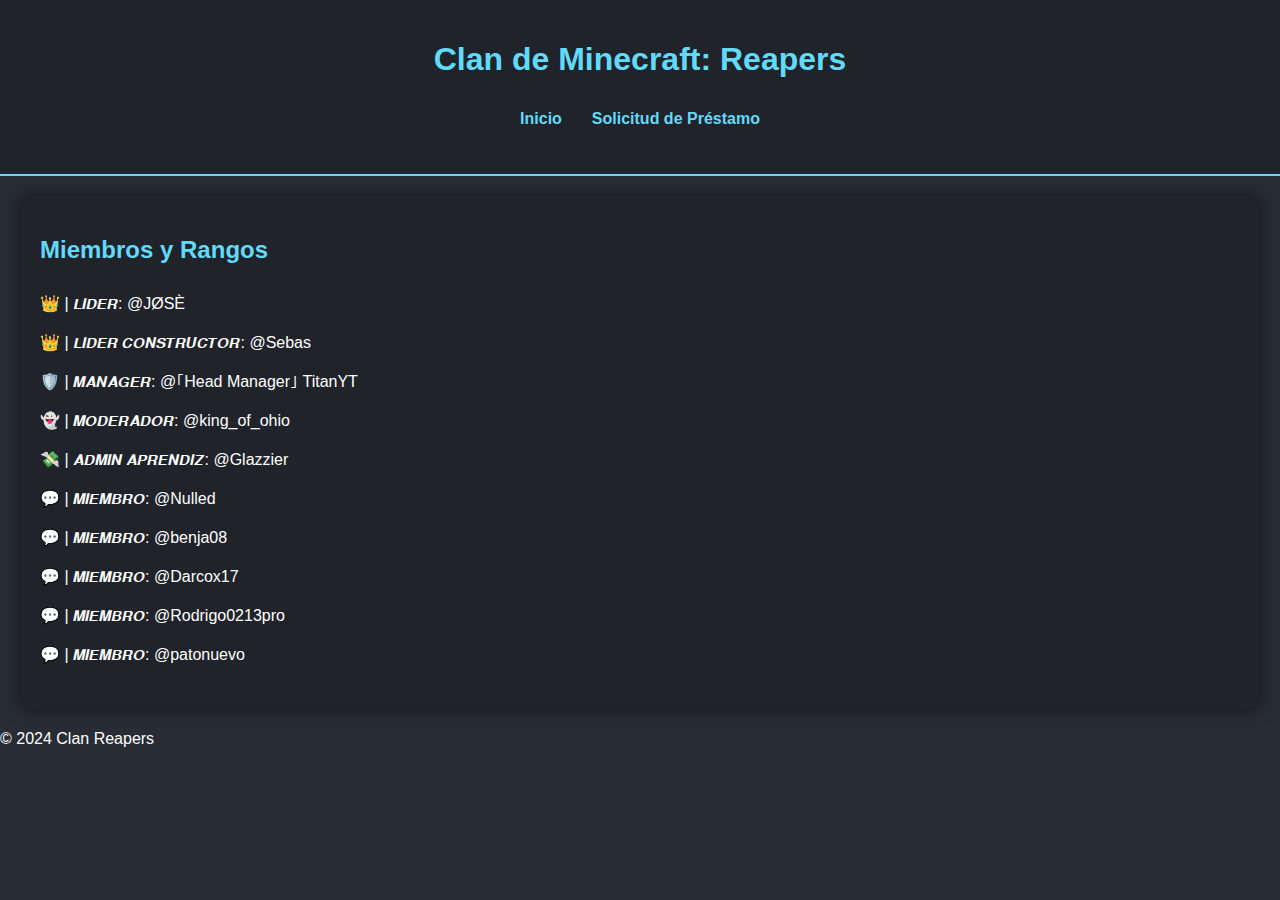
==== miembros.html @ 178bec53 "Actualizacion 1.0" ====
<!DOCTYPE html>
<html lang="es">
  <head>
    <meta charset="UTF-8" />
    <meta name="viewport" content="width=device-width, initial-scale=1.0" />
    <title>Clan Reapers - Miembros</title>
    <link rel="stylesheet" href="styles.css" />
  </head>
  <body>
    <header>
      <h1>Clan de Minecraft: Reapers</h1>
      <nav>
        <ul>
          <li><a href="index.html">Inicio</a></li>
          <li><a href="prestamos.html">Solicitud de Préstamo</a></li>
        </ul>
      </nav>
    </header>

    <section>
      <h2>Miembros y Rangos</h2>
      <ul>
        <li>👑 | 𝙇𝙄𝘿𝙀𝙍: @JØSÈ</li>
        <li>👑 | 𝙇𝙄𝘿𝙀𝙍 𝘾𝙊𝙉𝙎𝙏𝙍𝙐𝘾𝙏𝙊𝙍: @Sebas</li>
        <li>🛡️ | 𝙈𝘼𝙉𝘼𝙂𝙀𝙍: @｢Head Manager｣ TitanYT</li>
        <li>👻 | 𝙈𝙊𝘿𝙀𝙍𝘼𝘿𝙊𝙍: @king_of_ohio</li>
        <li>💸 | 𝘼𝘿𝙈𝙄𝙉 𝘼𝙋𝙍𝙀𝙉𝘿𝙄𝙕: @Glazzier</li>
        <li>💬 | 𝙈𝙄𝙀𝙈𝘽𝙍𝙊: @Nulled</li>
        <li>💬 | 𝙈𝙄𝙀𝙈𝘽𝙍𝙊: @benja08</li>
        <li>💬 | 𝙈𝙄𝙀𝙈𝘽𝙍𝙊: @Darcox17</li>
        <li>💬 | 𝙈𝙄𝙀𝙈𝘽𝙍𝙊: @Rodrigo0213pro</li>
        <li>💬 | 𝙈𝙄𝙀𝙈𝘽𝙍𝙊: @patonuevo</li>
      </ul>
    </section>

    <footer>
      <p>© 2024 Clan Reapers</p>
    </footer>
  </body>
</html>
---- styles.css ----
body {
  font-family: "Arial", sans-serif;
  background-color: #282c34;
  color: #ffffff;
  margin: 0;
  padding: 0;
}

header {
  background-color: #20232a;
  color: white;
  padding: 20px;
  text-align: center;
  border-bottom: 2px solid #61dafb;
}

nav ul {
  list-style: none;
  padding: 0;
  display: flex;
  justify-content: center;
}

nav ul li {
  margin: 0 15px;
}

nav ul li a {
  color: #61dafb;
  text-decoration: none;
  font-weight: bold;
  transition: color 0.3s;
}

nav ul li a:hover {
  color: #21a1f1;
}

section {
  padding: 20px;
  margin: 20px;
  background-color: #20232a;
  border-radius: 10px;
  box-shadow: 0 0 15px rgba(0, 0, 0, 0.5);
}

h1,
h2 {
  color: #61dafb;
}

ul {
  list-style-type: none;
  padding: 0;
}

li {
  padding: 10px 0;
}

form {
  display: flex;
  flex-direction: column;
}

label {
  margin-top: 10px;
}

input,
select,
button {
  padding: 10px;
  margin-top: 10px;
  border: none;
  border-radius: 5px;
}

button {
  background-color: #61dafb;
  color: #20232a;
  cursor: pointer;
  transition: background-color 0.3s;
}

button:hover {
  background-color: #21a1f1;
}

.result {
  margin-top: 20px;
  padding: 20px;
  background-color: #61dafb;
  color: #20232a;
  border-radius: 10px;
  display: none;
}
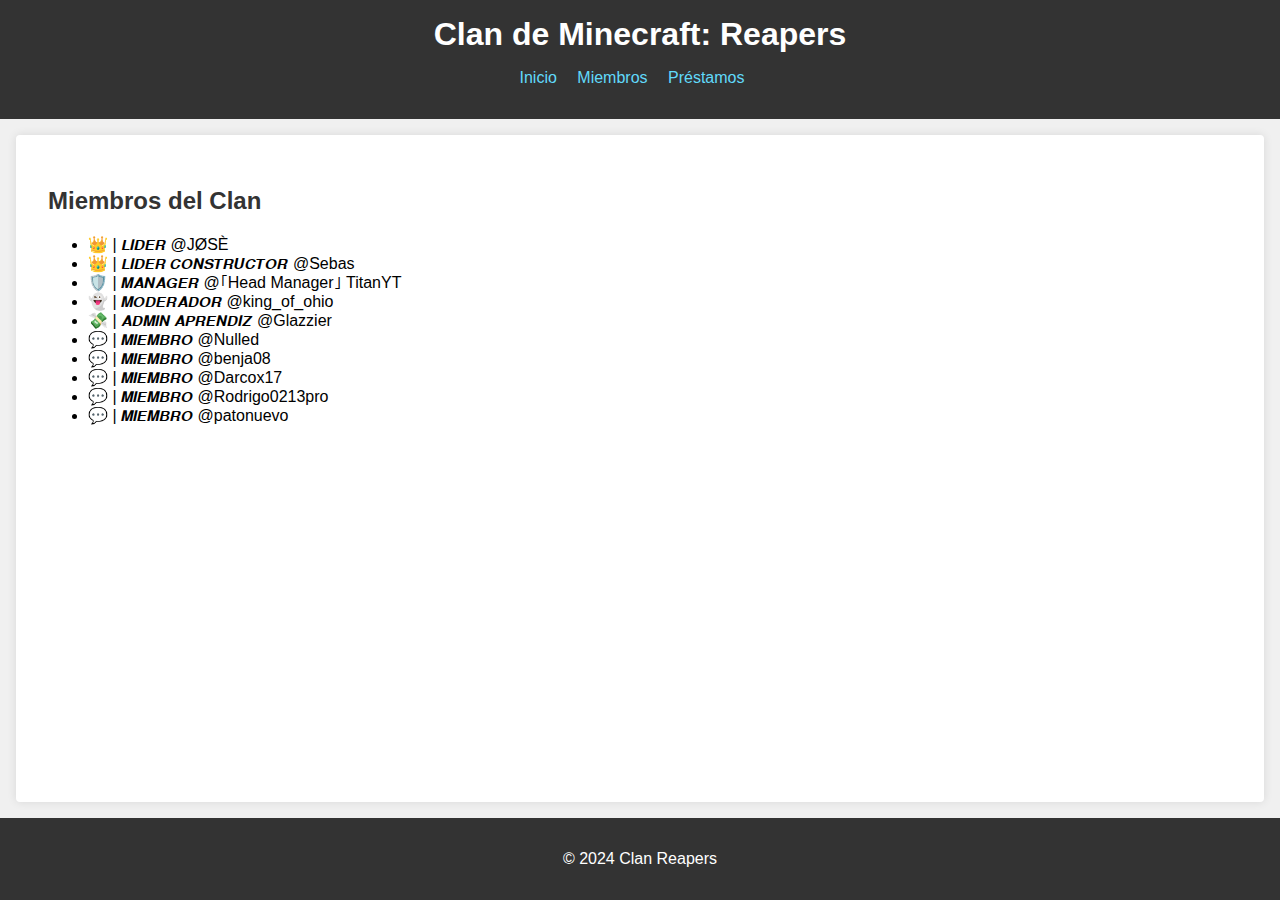
==== commit 15a1a54c: "V1.1" ====
--- a/miembros.html
+++ b/miembros.html
@@ -12,24 +12,25 @@
       <nav>
         <ul>
           <li><a href="index.html">Inicio</a></li>
-          <li><a href="prestamos.html">Solicitud de Préstamo</a></li>
+          <li><a href="miembros.html">Miembros</a></li>
+          <li><a href="prestamos.html">Préstamos</a></li>
         </ul>
       </nav>
     </header>
 
-    <section>
-      <h2>Miembros y Rangos</h2>
-      <ul>
-        <li>👑 | 𝙇𝙄𝘿𝙀𝙍: @JØSÈ</li>
-        <li>👑 | 𝙇𝙄𝘿𝙀𝙍 𝘾𝙊𝙉𝙎𝙏𝙍𝙐𝘾𝙏𝙊𝙍: @Sebas</li>
-        <li>🛡️ | 𝙈𝘼𝙉𝘼𝙂𝙀𝙍: @｢Head Manager｣ TitanYT</li>
-        <li>👻 | 𝙈𝙊𝘿𝙀𝙍𝘼𝘿𝙊𝙍: @king_of_ohio</li>
-        <li>💸 | 𝘼𝘿𝙈𝙄𝙉 𝘼𝙋𝙍𝙀𝙉𝘿𝙄𝙕: @Glazzier</li>
-        <li>💬 | 𝙈𝙄𝙀𝙈𝘽𝙍𝙊: @Nulled</li>
-        <li>💬 | 𝙈𝙄𝙀𝙈𝘽𝙍𝙊: @benja08</li>
-        <li>💬 | 𝙈𝙄𝙀𝙈𝘽𝙍𝙊: @Darcox17</li>
-        <li>💬 | 𝙈𝙄𝙀𝙈𝘽𝙍𝙊: @Rodrigo0213pro</li>
-        <li>💬 | 𝙈𝙄𝙀𝙈𝘽𝙍𝙊: @patonuevo</li>
+    <section class="content">
+      <h2>Miembros del Clan</h2>
+      <ul class="member-list">
+        <li>👑 | 𝙇𝙄𝘿𝙀𝙍 @JØSÈ</li>
+        <li>👑 | 𝙇𝙄𝘿𝙀𝙍 𝘾𝙊𝙉𝙎𝙏𝙍𝙐𝘾𝙏𝙊𝙍 @Sebas</li>
+        <li>🛡️ | 𝙈𝘼𝙉𝘼𝙂𝙀𝙍 @｢Head Manager｣ TitanYT</li>
+        <li>👻 | 𝙈𝙊𝘿𝙀𝙍𝘼𝘿𝙊𝙍 @king_of_ohio</li>
+        <li>💸 | 𝘼𝘿𝙈𝙄𝙉 𝘼𝙋𝙍𝙀𝙉𝘿𝙄𝙕 @Glazzier</li>
+        <li>💬 | 𝙈𝙄𝙀𝙈𝘽𝙍𝙊 @Nulled</li>
+        <li>💬 | 𝙈𝙄𝙀𝙈𝘽𝙍𝙊 @benja08</li>
+        <li>💬 | 𝙈𝙄𝙀𝙈𝘽𝙍𝙊 @Darcox17</li>
+        <li>💬 | 𝙈𝙄𝙀𝙈𝘽𝙍𝙊 @Rodrigo0213pro</li>
+        <li>💬 | 𝙈𝙄𝙀𝙈𝘽𝙍𝙊 @patonuevo</li>
       </ul>
     </section>
 
--- a/styles.css
+++ b/styles.css
@@ -1,61 +1,56 @@
 body {
-  font-family: "Arial", sans-serif;
-  background-color: #282c34;
-  color: #ffffff;
+  font-family: Arial, sans-serif;
+  background-color: #f0f0f0;
   margin: 0;
   padding: 0;
+  display: flex;
+  flex-direction: column;
+  min-height: 100vh;
 }
 
 header {
-  background-color: #20232a;
-  color: white;
-  padding: 20px;
+  background-color: #333;
+  color: #fff;
+  padding: 1rem;
   text-align: center;
-  border-bottom: 2px solid #61dafb;
+}
+
+header h1 {
+  margin: 0;
+  font-size: 2rem;
 }
 
 nav ul {
-  list-style: none;
+  list-style-type: none;
   padding: 0;
-  display: flex;
-  justify-content: center;
+  text-align: center;
 }
 
 nav ul li {
-  margin: 0 15px;
+  display: inline;
+  margin-right: 1rem;
 }
 
 nav ul li a {
   color: #61dafb;
   text-decoration: none;
-  font-weight: bold;
-  transition: color 0.3s;
 }
 
 nav ul li a:hover {
-  color: #21a1f1;
+  text-decoration: underline;
 }
 
-section {
-  padding: 20px;
-  margin: 20px;
-  background-color: #20232a;
-  border-radius: 10px;
-  box-shadow: 0 0 15px rgba(0, 0, 0, 0.5);
+.content {
+  flex: 1;
+  padding: 2rem;
+  background-color: #fff;
+  margin: 1rem;
+  border-radius: 4px;
+  box-shadow: 0 0 10px rgba(0, 0, 0, 0.1);
 }
 
-h1,
 h2 {
-  color: #61dafb;
-}
-
-ul {
-  list-style-type: none;
-  padding: 0;
-}
-
-li {
-  padding: 10px 0;
+  color: #333;
 }
 
 form {
@@ -64,34 +59,52 @@
 }
 
 label {
-  margin-top: 10px;
+  margin-top: 1rem;
+  margin-bottom: 0.5rem;
+  font-weight: bold;
 }
 
-input,
 select,
-button {
-  padding: 10px;
-  margin-top: 10px;
-  border: none;
-  border-radius: 5px;
+input[type="text"],
+input[type="range"],
+input[type="number"],
+.button {
+  padding: 0.5rem;
+  margin-bottom: 1rem;
+  border: 1px solid #ccc;
+  border-radius: 4px;
 }
 
-button {
-  background-color: #61dafb;
-  color: #20232a;
-  cursor: pointer;
-  transition: background-color 0.3s;
+input[type="range"] {
+  width: 100%;
 }
 
-button:hover {
-  background-color: #21a1f1;
+.button {
+  background-color: #007bff;
+  color: #fff;
+  padding: 0.5rem 1rem;
+  border: none;
+  border-radius: 4px;
+  cursor: pointer;
+  margin-bottom: 1rem;
+}
+
+.button:hover {
+  background-color: #0056b3;
 }
 
 .result {
-  margin-top: 20px;
-  padding: 20px;
-  background-color: #61dafb;
-  color: #20232a;
-  border-radius: 10px;
+  background-color: #e0e0e0;
+  padding: 1rem;
+  border-radius: 4px;
+  margin-top: 1rem;
   display: none;
 }
+
+footer {
+  background-color: #333;
+  color: #fff;
+  text-align: center;
+  padding: 1rem;
+  margin-top: auto;
+}
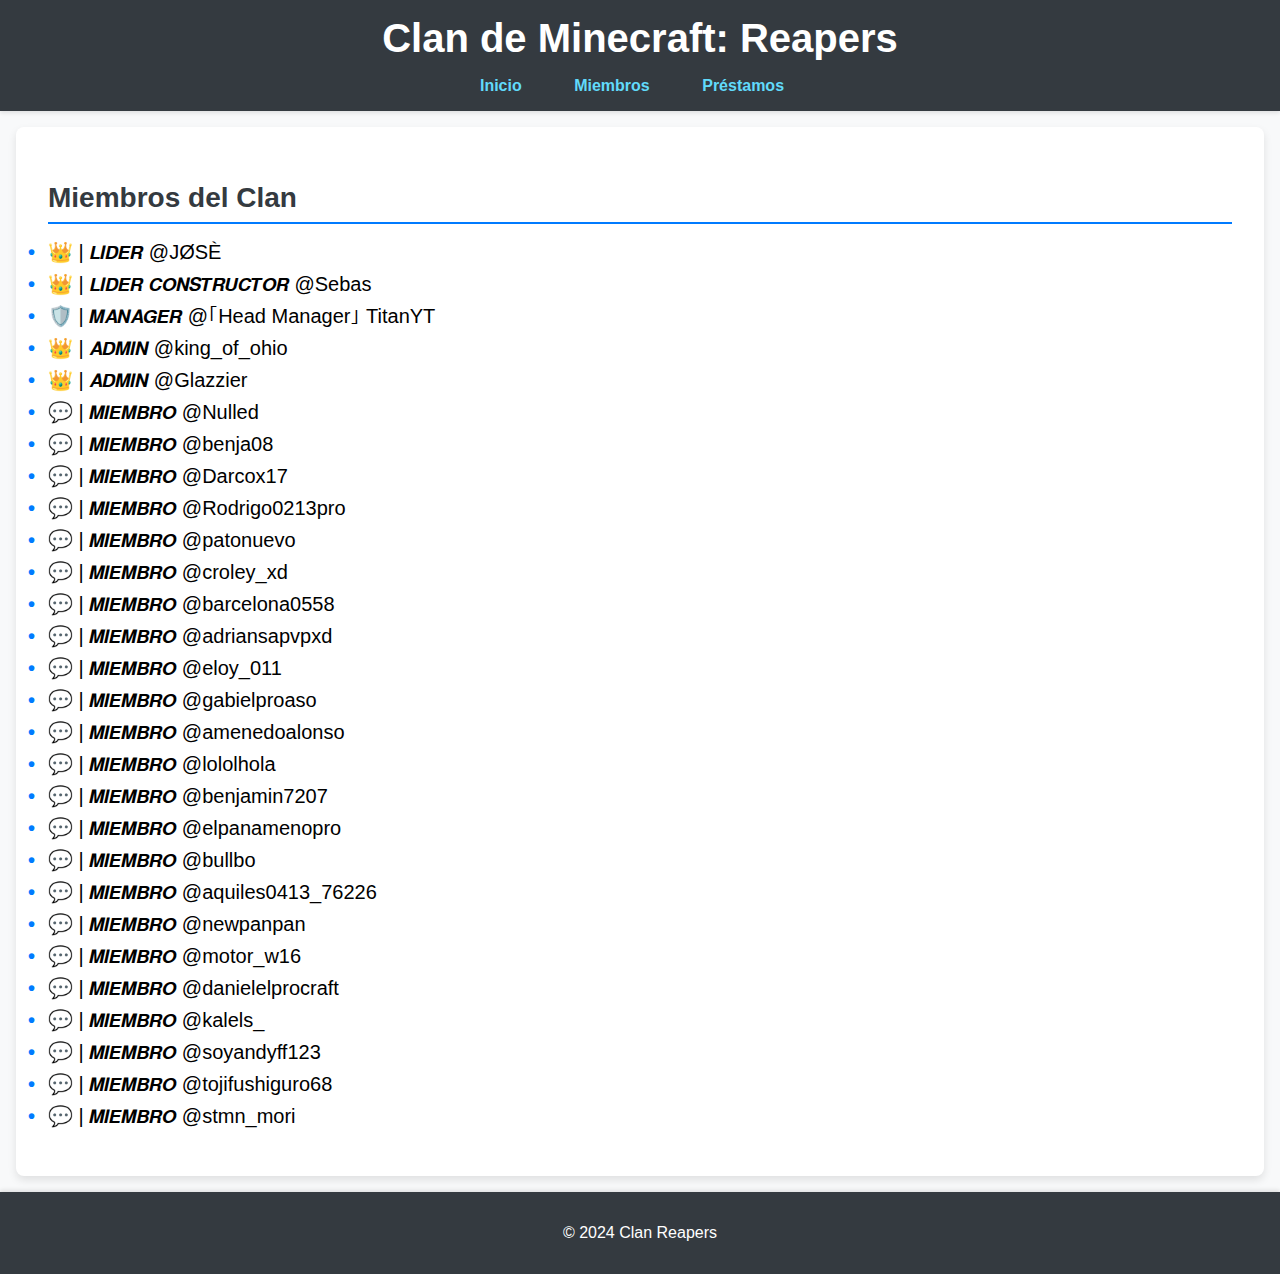
==== commit a6d29b4d: "actualizacion miembros" ====
--- a/miembros.html
+++ b/miembros.html
@@ -24,13 +24,31 @@
         <li>👑 | 𝙇𝙄𝘿𝙀𝙍 @JØSÈ</li>
         <li>👑 | 𝙇𝙄𝘿𝙀𝙍 𝘾𝙊𝙉𝙎𝙏𝙍𝙐𝘾𝙏𝙊𝙍 @Sebas</li>
         <li>🛡️ | 𝙈𝘼𝙉𝘼𝙂𝙀𝙍 @｢Head Manager｣ TitanYT</li>
-        <li>👻 | 𝙈𝙊𝘿𝙀𝙍𝘼𝘿𝙊𝙍 @king_of_ohio</li>
-        <li>💸 | 𝘼𝘿𝙈𝙄𝙉 𝘼𝙋𝙍𝙀𝙉𝘿𝙄𝙕 @Glazzier</li>
+        <li>👑 | 𝘼𝘿𝙈𝙄𝙉 @king_of_ohio</li>
+        <li>👑 | 𝘼𝘿𝙈𝙄𝙉 @Glazzier</li>
         <li>💬 | 𝙈𝙄𝙀𝙈𝘽𝙍𝙊 @Nulled</li>
         <li>💬 | 𝙈𝙄𝙀𝙈𝘽𝙍𝙊 @benja08</li>
         <li>💬 | 𝙈𝙄𝙀𝙈𝘽𝙍𝙊 @Darcox17</li>
         <li>💬 | 𝙈𝙄𝙀𝙈𝘽𝙍𝙊 @Rodrigo0213pro</li>
         <li>💬 | 𝙈𝙄𝙀𝙈𝘽𝙍𝙊 @patonuevo</li>
+        <li>💬 | 𝙈𝙄𝙀𝙈𝘽𝙍𝙊 @croley_xd</li>
+        <li>💬 | 𝙈𝙄𝙀𝙈𝘽𝙍𝙊 @barcelona0558</li>
+        <li>💬 | 𝙈𝙄𝙀𝙈𝘽𝙍𝙊 @adriansapvpxd</li>
+        <li>💬 | 𝙈𝙄𝙀𝙈𝘽𝙍𝙊 @eloy_011</li>
+        <li>💬 | 𝙈𝙄𝙀𝙈𝘽𝙍𝙊 @gabielproaso</li>
+        <li>💬 | 𝙈𝙄𝙀𝙈𝘽𝙍𝙊 @amenedoalonso</li>
+        <li>💬 | 𝙈𝙄𝙀𝙈𝘽𝙍𝙊 @lololhola</li>
+        <li>💬 | 𝙈𝙄𝙀𝙈𝘽𝙍𝙊 @benjamin7207</li>
+        <li>💬 | 𝙈𝙄𝙀𝙈𝘽𝙍𝙊 @elpanamenopro</li>
+        <li>💬 | 𝙈𝙄𝙀𝙈𝘽𝙍𝙊 @bullbo</li>
+        <li>💬 | 𝙈𝙄𝙀𝙈𝘽𝙍𝙊 @aquiles0413_76226</li>
+        <li>💬 | 𝙈𝙄𝙀𝙈𝘽𝙍𝙊 @newpanpan</li>
+        <li>💬 | 𝙈𝙄𝙀𝙈𝘽𝙍𝙊 @motor_w16</li>
+        <li>💬 | 𝙈𝙄𝙀𝙈𝘽𝙍𝙊 @danielelprocraft</li>
+        <li>💬 | 𝙈𝙄𝙀𝙈𝘽𝙍𝙊 @kalels_</li>
+        <li>💬 | 𝙈𝙄𝙀𝙈𝘽𝙍𝙊 @soyandyff123</li>
+        <li>💬 | 𝙈𝙄𝙀𝙈𝘽𝙍𝙊 @tojifushiguro68</li>
+        <li>💬 | 𝙈𝙄𝙀𝙈𝘽𝙍𝙊 @stmn_mori</li>
       </ul>
     </section>
 
--- a/styles.css
+++ b/styles.css
@@ -1,6 +1,6 @@
 body {
   font-family: Arial, sans-serif;
-  background-color: #f0f0f0;
+  background-color: #f8f9fa;
   margin: 0;
   padding: 0;
   display: flex;
@@ -9,21 +9,23 @@
 }
 
 header {
-  background-color: #333;
+  background-color: #343a40;
   color: #fff;
   padding: 1rem;
   text-align: center;
+  box-shadow: 0 2px 4px rgba(0, 0, 0, 0.1);
 }
 
 header h1 {
   margin: 0;
-  font-size: 2rem;
+  font-size: 2.5rem;
 }
 
 nav ul {
   list-style-type: none;
   padding: 0;
   text-align: center;
+  margin: 1rem 0 0 0;
 }
 
 nav ul li {
@@ -34,10 +36,15 @@
 nav ul li a {
   color: #61dafb;
   text-decoration: none;
+  font-weight: bold;
+  padding: 0.5rem 1rem;
+  border-radius: 4px;
+  transition: background-color 0.3s ease;
 }
 
 nav ul li a:hover {
-  text-decoration: underline;
+  background-color: #495057;
+  text-decoration: none;
 }
 
 .content {
@@ -45,12 +52,37 @@
   padding: 2rem;
   background-color: #fff;
   margin: 1rem;
-  border-radius: 4px;
-  box-shadow: 0 0 10px rgba(0, 0, 0, 0.1);
+  border-radius: 8px;
+  box-shadow: 0 4px 8px rgba(0, 0, 0, 0.1);
 }
 
 h2 {
-  color: #333;
+  color: #343a40;
+  margin-bottom: 1rem;
+  font-size: 1.75rem;
+  border-bottom: 2px solid #007bff;
+  padding-bottom: 0.5rem;
+}
+
+ul.member-list {
+  list-style-type: none;
+  padding: 0;
+}
+
+ul.member-list li {
+  font-size: 1.25rem;
+  margin-bottom: 0.5rem;
+  display: flex;
+  align-items: center;
+}
+
+ul.member-list li::before {
+  content: "•";
+  color: #007bff;
+  font-weight: bold;
+  display: inline-block;
+  width: 1em;
+  margin-left: -1em;
 }
 
 form {
@@ -62,6 +94,7 @@
   margin-top: 1rem;
   margin-bottom: 0.5rem;
   font-weight: bold;
+  color: #495057;
 }
 
 select,
@@ -69,10 +102,11 @@
 input[type="range"],
 input[type="number"],
 .button {
-  padding: 0.5rem;
+  padding: 0.75rem;
   margin-bottom: 1rem;
-  border: 1px solid #ccc;
+  border: 1px solid #ced4da;
   border-radius: 4px;
+  font-size: 1rem;
 }
 
 input[type="range"] {
@@ -82,11 +116,12 @@
 .button {
   background-color: #007bff;
   color: #fff;
-  padding: 0.5rem 1rem;
+  padding: 0.75rem 1.5rem;
   border: none;
   border-radius: 4px;
   cursor: pointer;
-  margin-bottom: 1rem;
+  font-size: 1rem;
+  transition: background-color 0.3s ease;
 }
 
 .button:hover {
@@ -94,17 +129,36 @@
 }
 
 .result {
-  background-color: #e0e0e0;
-  padding: 1rem;
-  border-radius: 4px;
+  background-color: #e9ecef;
+  padding: 1.5rem;
+  border-radius: 8px;
   margin-top: 1rem;
   display: none;
+  font-size: 1rem;
+  color: #495057;
 }
 
 footer {
-  background-color: #333;
+  background-color: #343a40;
   color: #fff;
   text-align: center;
   padding: 1rem;
   margin-top: auto;
+  box-shadow: 0 -2px 4px rgba(0, 0, 0, 0.1);
 }
+
+@media (max-width: 768px) {
+  .content {
+    margin: 0.5rem;
+    padding: 1rem;
+  }
+
+  .button {
+    padding: 0.5rem 1rem;
+  }
+
+  nav ul li {
+    display: block;
+    margin: 0.5rem 0;
+  }
+}
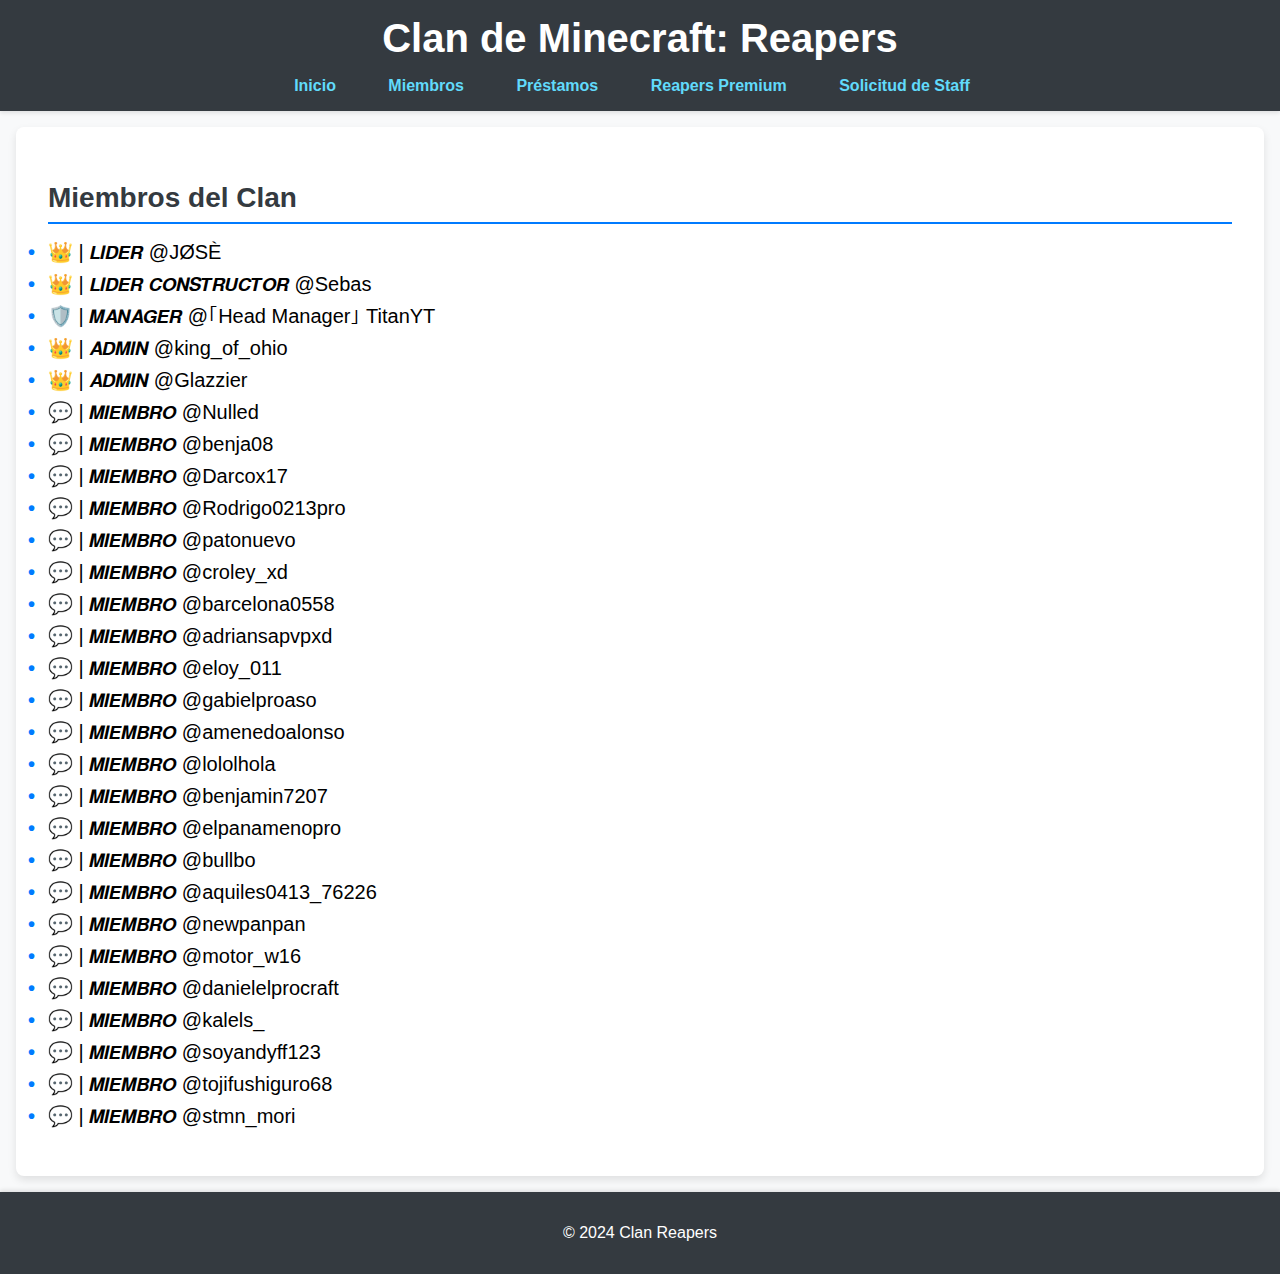
==== commit 39ff8ee1: "actualizacion XD" ====
--- a/miembros.html
+++ b/miembros.html
@@ -14,6 +14,8 @@
           <li><a href="index.html">Inicio</a></li>
           <li><a href="miembros.html">Miembros</a></li>
           <li><a href="prestamos.html">Préstamos</a></li>
+          <li><a href="premium.html">Reapers Premium</a></li>
+          <li><a href="staff.html">Solicitud de Staff</a></li>
         </ul>
       </nav>
     </header>
--- a/styles.css
+++ b/styles.css
@@ -1,3 +1,4 @@
+/* Estilos base */
 body {
   font-family: Arial, sans-serif;
   background-color: #f8f9fa;
@@ -29,7 +30,7 @@
 }
 
 nav ul li {
-  display: inline;
+  display: inline-block; /* Cambiado a inline-block para mejor alineación */
   margin-right: 1rem;
 }
 
@@ -44,7 +45,6 @@
 
 nav ul li a:hover {
   background-color: #495057;
-  text-decoration: none;
 }
 
 .content {
@@ -85,14 +85,77 @@
   margin-left: -1em;
 }
 
+.plans {
+  display: flex;
+  flex-wrap: wrap;
+  gap: 2rem;
+  justify-content: center;
+  margin-top: 2rem;
+}
+
+.plan {
+  background-color: #e9ecef;
+  border: 1px solid #ced4da;
+  border-radius: 8px;
+  padding: 1.5rem;
+  width: 100%;
+  max-width: 300px;
+  text-align: center;
+  box-shadow: 0 4px 8px rgba(0, 0, 0, 0.1);
+  transition: transform 0.3s ease, box-shadow 0.3s ease;
+}
+
+.plan:hover {
+  transform: translateY(-10px);
+  box-shadow: 0 8px 16px rgba(0, 0, 0, 0.2);
+}
+
+.plan h4 {
+  color: #343a40;
+  font-size: 1.5rem;
+  margin-bottom: 1rem;
+}
+
+.plan p {
+  font-size: 1.25rem;
+  color: #007bff;
+  margin-bottom: 1rem;
+}
+
+.plan ul {
+  list-style-type: none;
+  padding: 0;
+  margin: 0 0 1rem 0;
+  text-align: left;
+}
+
+.plan ul li {
+  margin-bottom: 0.5rem;
+  display: flex;
+  align-items: center;
+}
+
+.plan ul li::before {
+  content: "✔";
+  color: #007bff;
+  font-weight: bold;
+  display: inline-block;
+  width: 1em;
+  margin-left: -1em;
+}
+
+.family-plan {
+  border: 2px solid #007bff;
+}
+
 form {
   display: flex;
   flex-direction: column;
+  gap: 1rem;
+  margin-top: 2rem;
 }
 
 label {
-  margin-top: 1rem;
-  margin-bottom: 0.5rem;
   font-weight: bold;
   color: #495057;
 }
@@ -103,7 +166,6 @@
 input[type="number"],
 .button {
   padding: 0.75rem;
-  margin-bottom: 1rem;
   border: 1px solid #ced4da;
   border-radius: 4px;
   font-size: 1rem;
@@ -133,9 +195,9 @@
   padding: 1.5rem;
   border-radius: 8px;
   margin-top: 1rem;
-  display: none;
   font-size: 1rem;
   color: #495057;
+  display: none;
 }
 
 footer {
@@ -153,6 +215,11 @@
     padding: 1rem;
   }
 
+  .plans {
+    flex-direction: column;
+    align-items: center;
+  }
+
   .button {
     padding: 0.5rem 1rem;
   }
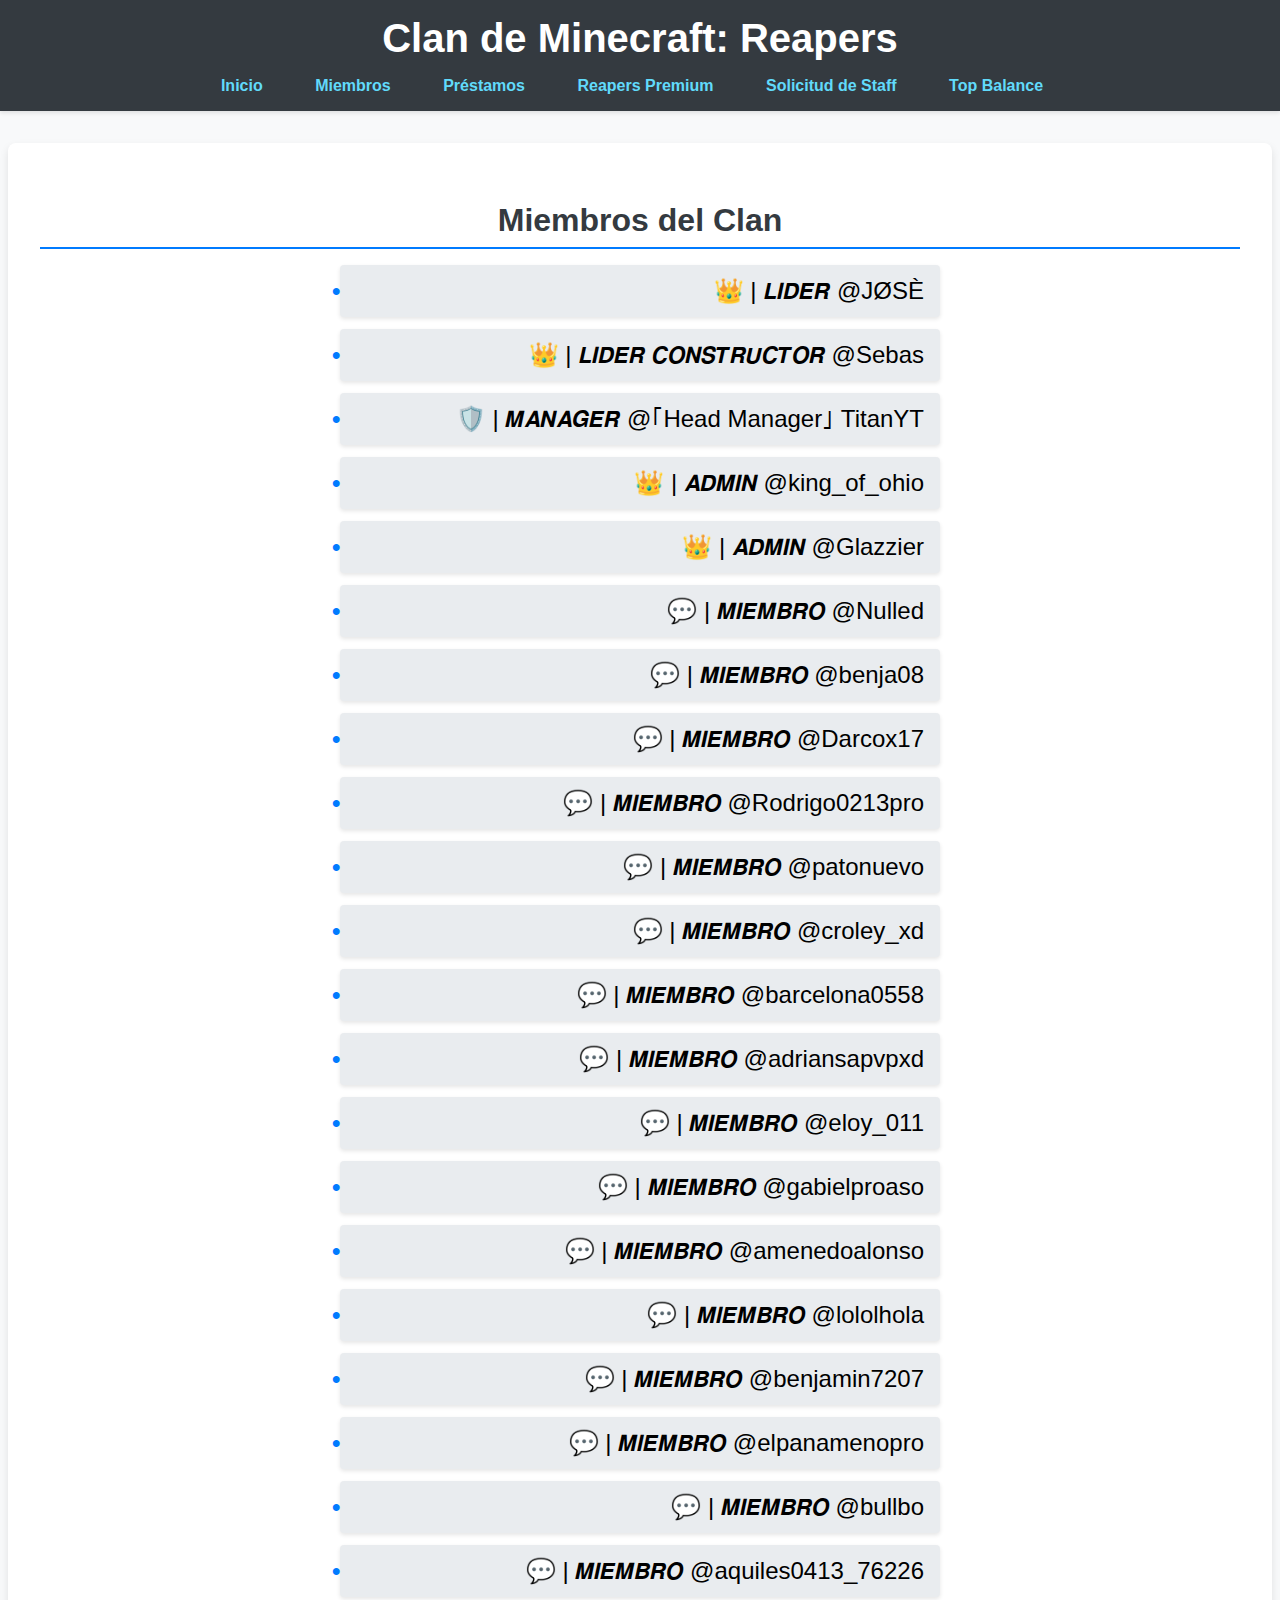
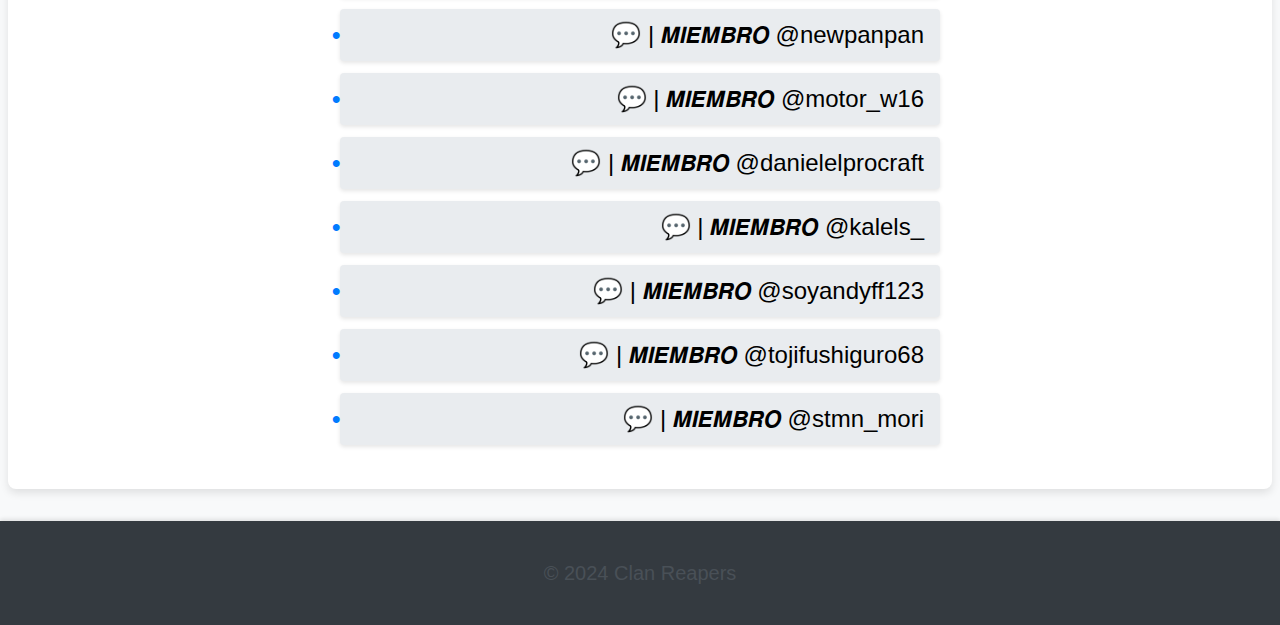
==== commit f75bd256: "añadido la top list de balance" ====
--- a/miembros.html
+++ b/miembros.html
@@ -16,6 +16,7 @@
           <li><a href="prestamos.html">Préstamos</a></li>
           <li><a href="premium.html">Reapers Premium</a></li>
           <li><a href="staff.html">Solicitud de Staff</a></li>
+          <li><a href="topbalance.html">Top Balance</a></li>
         </ul>
       </nav>
     </header>
--- a/styles.css
+++ b/styles.css
@@ -30,7 +30,7 @@
 }
 
 nav ul li {
-  display: inline-block; /* Cambiado a inline-block para mejor alineación */
+  display: inline-block;
   margin-right: 1rem;
 }
 
@@ -54,6 +54,9 @@
   margin: 1rem;
   border-radius: 8px;
   box-shadow: 0 4px 8px rgba(0, 0, 0, 0.1);
+  max-width: 1200px;
+  width: 100%;
+  margin: 2rem auto;
 }
 
 h2 {
@@ -62,6 +65,18 @@
   font-size: 1.75rem;
   border-bottom: 2px solid #007bff;
   padding-bottom: 0.5rem;
+}
+
+p {
+  color: #495057;
+  font-size: 1.25rem;
+  line-height: 1.6;
+}
+
+#main {
+  width: 100%;
+  height: 500px;
+  margin-top: 2rem;
 }
 
 ul.member-list {
@@ -229,3 +244,31 @@
     margin: 0.5rem 0;
   }
 }
+
+/* Estilos adicionales para la página de Top Balance */
+h2 {
+  font-size: 2rem;
+  text-align: center;
+}
+
+ul.member-list {
+  max-width: 600px;
+  margin: 0 auto;
+}
+
+ul.member-list li {
+  font-size: 1.5rem;
+  margin-bottom: 0.75rem;
+  display: flex;
+  align-items: center;
+  justify-content: space-between;
+  background-color: #e9ecef;
+  padding: 0.75rem 1rem;
+  border-radius: 4px;
+  box-shadow: 0 2px 4px rgba(0, 0, 0, 0.1);
+}
+
+ul.member-list li span {
+  color: #007bff;
+  font-weight: bold;
+}
